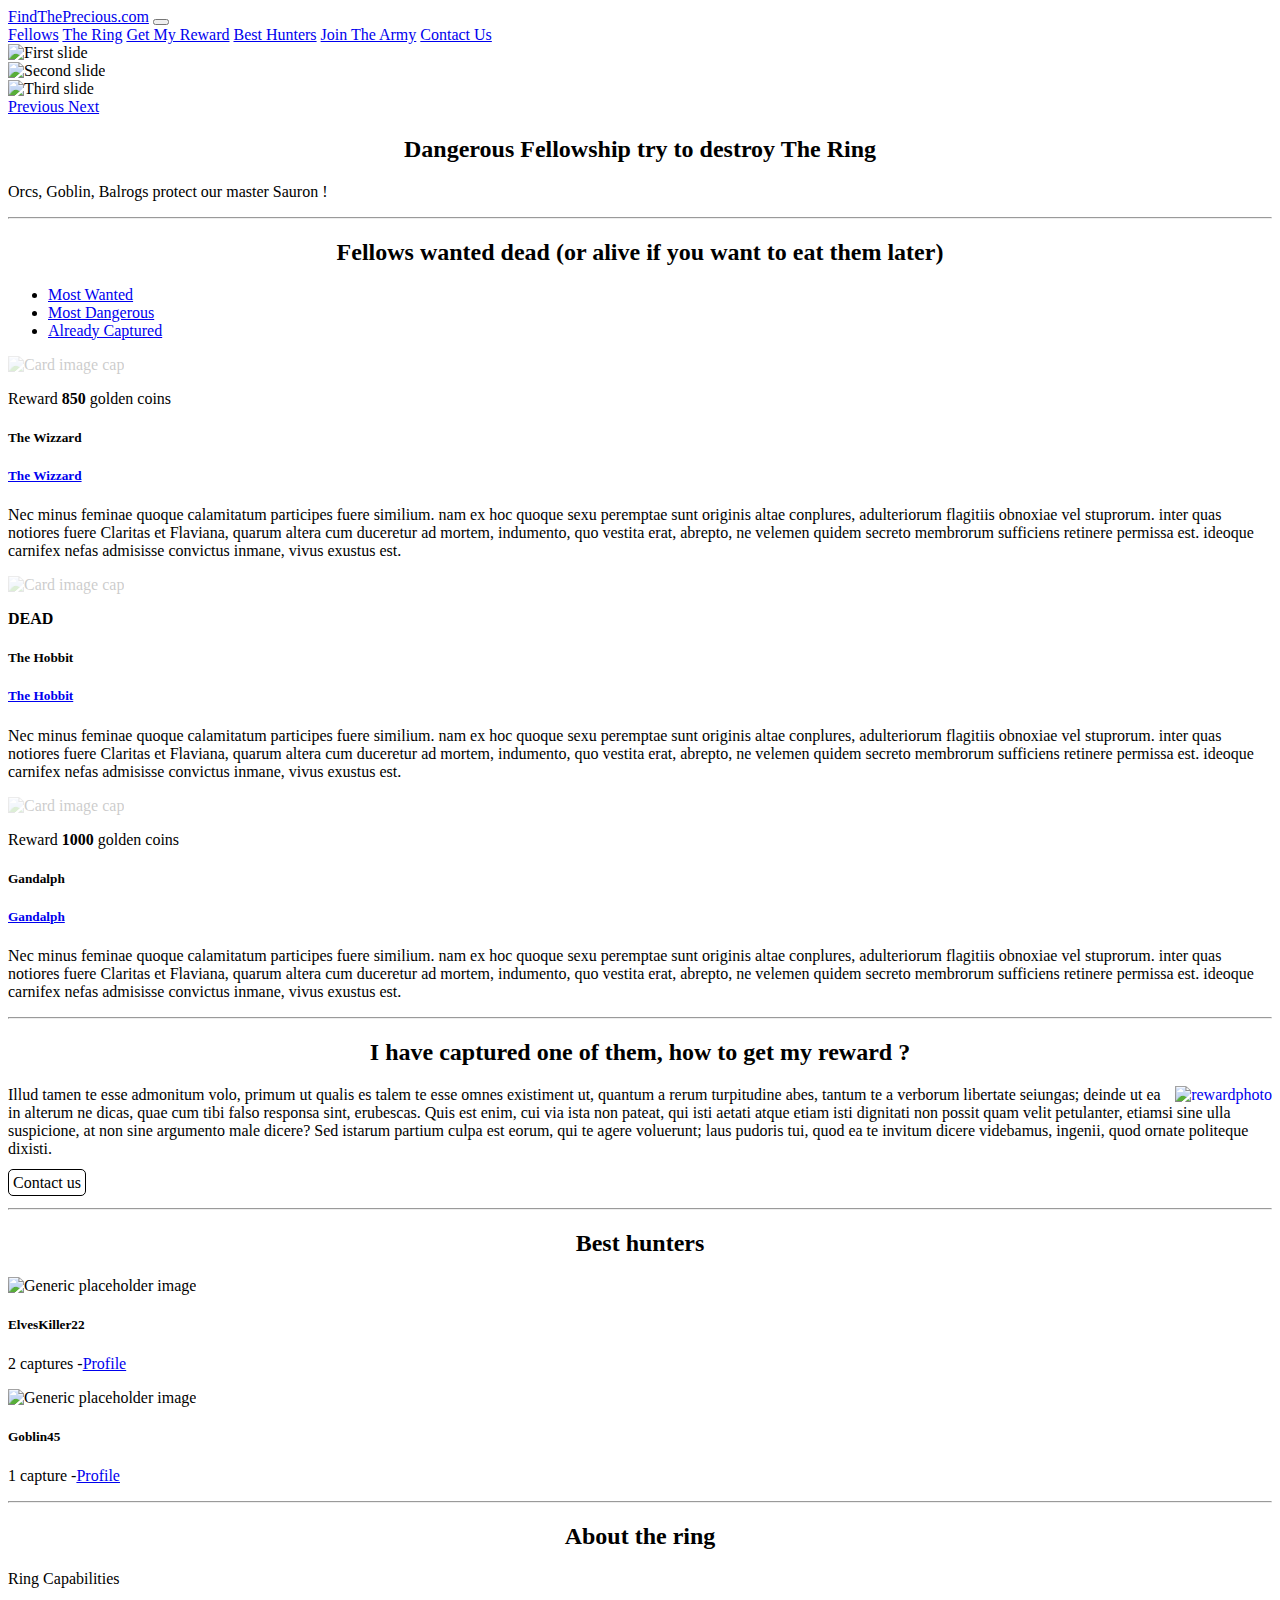
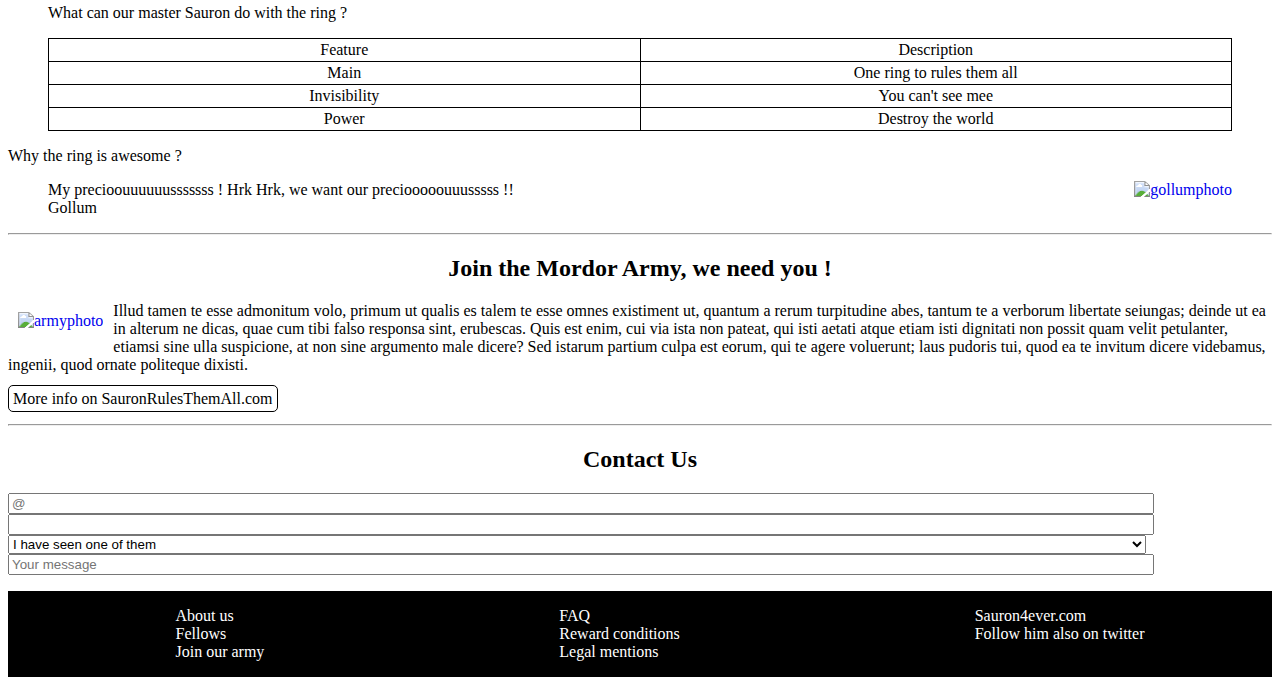
==== index.html @ b75402fd "Rename findtheprecious2.html to index.html" ====
<!DOCTYPE html>
<html>
<head>
    <meta charset="utf-8" />
    <meta http-equiv="X-UA-Compatible" content="IE=edge">
    <title>Findtheprecious2</title>
    <meta name="viewport" content="width=device-width, initial-scale=1">
    <link rel="stylesheet" href="https://stackpath.bootstrapcdn.com/bootstrap/4.1.3/css/bootstrap.min.css" integrity="sha384-MCw98/SFnGE8fJT3GXwEOngsV7Zt27NXFoaoApmYm81iuXoPkFOJwJ8ERdknLPMO" crossorigin="anonymous">
    <link rel="stylesheet" type="text/css" media="screen" href="findtheprecious2.css" />
    <script src="main.js"></script>
</head>
<body>
    <!--NAV BAR-->
    <header>
    <div class="container">
    <div class="col-12">
        <nav class="navbar navbar-expand-lg navbar-light bg-light">
                <a class="navbar-brand" href="#">FindThePrecious.com</a>
                <button class="navbar-toggler" type="button" data-toggle="collapse" data-target="#navbarNavAltMarkup" aria-controls="navbarNavAltMarkup" aria-expanded="false" aria-label="Toggle navigation">
                  <span class="navbar-toggler-icon"></span>
                </button>
                <div class="collapse navbar-collapse" id="navbarNavAltMarkup">
                  <div class="navbar-nav">
                    <a class="nav-item nav-link" href="#fellows">Fellows</a>
                    <a class="nav-item nav-link" href="#thering">The Ring</a>
                    <a class="nav-item nav-link" href="#reward">Get My Reward</a>
                    <a class="nav-item nav-link" href="#hunters">Best Hunters</a>
                    <a class="nav-item nav-link" href="#joinourarmy">Join The Army</a>
                    <a class="nav-item nav-link" href="#contact">Contact Us</a>
                  </div>
                </div>
              </nav>
    </div>
    </div>
    </header>
    <!--FIN NAV BAR-->
    <!--CARROUSSEL-->
    <section>
    <div class="container">
    <div class="col-12">
        <div class="card bg-dark text-white">           
           <div id="carouselExampleControls" class="carousel slide" data-ride="carousel">
                    <div class="carousel-inner">
                      <div class="carousel-item active">
                        <img class="d-block w-100" src="http://image.noelshack.com/fichiers/2018/37/4/1536850720-untitled-design-7.jpg" alt="First slide">
                      </div>
                      <div class="carousel-item">
                        <img class="d-block w-100" src="http://image.noelshack.com/fichiers/2018/37/4/1536850728-untitled-design-13.jpg" alt="Second slide">
                      </div>
                      <div class="carousel-item">
                        <img class="d-block w-100" src="http://image.noelshack.com/fichiers/2018/37/4/1536852540-images11.jpeg" alt="Third slide">
                      </div>
                    </div>
                    <a class="carousel-control-prev" href="#carouselExampleControls" role="button" data-slide="prev">
                      <span class="carousel-control-prev-icon" aria-hidden="true"></span>
                      <span class="sr-only">Previous</span>
                    </a>
                    <a class="carousel-control-next" href="#carouselExampleControls" role="button" data-slide="next">
                      <span class="carousel-control-next-icon" aria-hidden="true"></span>
                      <span class="sr-only">Next</span>
                    </a>
                  </div>
            <div class="card-img-overlay" id="intro">
              <h2 class="card-title">Dangerous Fellowship try to destroy The Ring</h2>
                <p class="card-text">Orcs, Goblin, Balrogs protect our master Sauron !</p>
            </div>
        </div>          
    </div>
    </div>
    </section>
    <!--FIN DU CARROUSSEL-->
    <hr>
    <section>
        <div class="container">
        <div class="justify-content-md-center">
        <h2 id="fellows">Fellows wanted dead (or alive if you want to eat them later)</h2>
        </div>
        </div>
    <!--PILLS-->
    <div class="container">
    <div class="col-12" id="navpills">
    <ul class="nav nav-pills justify-content-md-center">
            <li class="nav-item">
              <a class="nav-link active" href="#">Most Wanted</a>
            </li>
            <li class="nav-item">
              <a class="nav-link" href="#">Most Dangerous</a>
            </li>
            <li class="nav-item">
              <a class="nav-link" href="#">Already Captured</a>
            </li>
          </ul>
    </div>
    </div>
    </section>
    <!--FIN PILLS-->
    <!--CARDS-->
  <section>
    <div class="container">
    <div class="card-group">
    <!--WIZZARD-->
            <div class="col-md-4 col-xs-12">
              <div class="card">
                  <div class="card bg-dark text-white imageflex">
                    <img class="card-img" src="http://image.noelshack.com/fichiers/2018/37/5/1536909780-banksy-400x200.jpg" alt="Card image cap">
                    <div class="card-img-overlay">
                        <p class="card-text">Reward <strong>850</strong> golden coins</p>
                        <div class="nametag">
                            <h5>The Wizzard</h5>
                        </div>
                    </div>
                  </div>
                
                  <div class="card-body">
                    <h5 class="card-title"><a href="wizzard.html" target="_blank">The Wizzard</a></h5>
                    <p class="card-text">Nec minus feminae quoque calamitatum participes fuere similium. nam ex hoc quoque sexu peremptae sunt originis altae conplures, adulteriorum flagitiis obnoxiae vel stuprorum. inter quas notiores fuere Claritas et Flaviana, quarum altera cum duceretur ad mortem, indumento, quo vestita erat, abrepto, ne velemen quidem secreto membrorum sufficiens retinere permissa est. ideoque carnifex nefas admisisse convictus inmane, vivus exustus est.</p>
                  </div>
              </div>
            </div>
    <!--HOBBIT-->
            <div class="col-md-4 col-xs-12">
            <div class="card">
              <div class="card bg-dark text-white imageflex">
              <img class="card-img-top" src="http://image.noelshack.com/fichiers/2018/37/5/1536909198-10421113-10154714900929278-4772795456048454227-n-400x200.jpg" alt="Card image cap">
              <div class="card-img-overlay">
                  <p class="card-text"><strong>DEAD</strong></p>
                  <div class="nametag">
                      <h5>The Hobbit</h5>
                  </div>
                </div>
              </div>
              <div class="card-body">
                <h5 class="card-title"><a href="hobbit.html" target="_blank">The Hobbit</a></h5>
                <p class="card-text">Nec minus feminae quoque calamitatum participes fuere similium. nam ex hoc quoque sexu peremptae sunt originis altae conplures, adulteriorum flagitiis obnoxiae vel stuprorum. inter quas notiores fuere Claritas et Flaviana, quarum altera cum duceretur ad mortem, indumento, quo vestita erat, abrepto, ne velemen quidem secreto membrorum sufficiens retinere permissa est. ideoque carnifex nefas admisisse convictus inmane, vivus exustus est.</p>
              </div>
            </div>            
            </div>        
    <!--GANDALPH-->
            <div class="col-md-4 col-xs-12">
            <div class="card">
              <div class="card bg-dark text-white imageflex">
              <img class="card-img-top" src="http://image.noelshack.com/fichiers/2018/37/5/1536909221-imagesgraf.jpeg" alt="Card image cap">
              <div class="card-img-overlay">
                  <p class="card-text">Reward <strong>1000</strong> golden coins</p>
                  <div class="nametag">
                      <h5>Gandalph</h5>
                  </div>
                </div>
              </div>
              <div class="card-body">
                <h5 class="card-title"><a href="gandalph.html" target="_blank">Gandalph</a></h5>
                <p class="card-text">Nec minus feminae quoque calamitatum participes fuere similium. nam ex hoc quoque sexu peremptae sunt originis altae conplures, adulteriorum flagitiis obnoxiae vel stuprorum. inter quas notiores fuere Claritas et Flaviana, quarum altera cum duceretur ad mortem, indumento, quo vestita erat, abrepto, ne velemen quidem secreto membrorum sufficiens retinere permissa est. ideoque carnifex nefas admisisse convictus inmane, vivus exustus est.</p>
              </div>
            </div>
            </div>
        </div>
    </div>
    <!--FIN CARDS-->
  </section>
    <hr>
    <!--REWARD-->
    <section>
      <div class="container">
      <div class="row">
        <div class="offset-1 col-10">
        <h2 id="reward">I have captured one of them, how to get my reward ?</h2>
        </div>
        <div class="col-12">
        <a href="https://placeholer.com"><img src="http://via.placeholder.com/140x140" alt="rewardphoto" class="rewardphoto"></a>
        <p>Illud tamen te esse admonitum volo, primum ut qualis es talem te esse omnes existiment ut, quantum a rerum turpitudine abes, tantum te a verborum libertate seiungas; deinde ut ea in alterum ne dicas, quae cum tibi falso responsa sint, erubescas. Quis est enim, cui via ista non pateat, qui isti aetati atque etiam isti dignitati non possit quam velit petulanter, etiamsi sine ulla suspicione, at non sine argumento male dicere? Sed istarum partium culpa est eorum, qui te agere voluerunt; laus pudoris tui, quod ea te invitum dicere videbamus, ingenii, quod ornate politeque dixisti.</p>
        <p><a href="#contact" id="write">Contact us</a></p>
        </div>
      </div>
      </div>  
      </section>
    <!--FIN REWARD-->
      <hr>
    <!--BEST HUNTERS-->
    <section>
      <div class="container">
        <div class="row">
          <div class="offset-2 col-8">
          <h2 id="hunters">Best hunters</h2>
          </div>
          </div>
          <div class="row">
          
            <div class="col-6">
              <div class="media">
                  <img class="align-self-center mr-3" src="http://via.placeholder.com/70x70" alt="Generic placeholder image">
                  <div class="media-body">
                    <h5 class="mt-0">ElvesKiller22</h5>
                    <p>2 captures -<a href="profileeleveskiller22.html" target="_blank">Profile</a></p>
                  </div>
                </div>
            </div> 
            <div class="col-6">   
                    <div class="media">
                        <img class="align-self-center mr-3" src="http://via.placeholder.com/70x70" alt="Generic placeholder image">
                        <div class="media-body">
                          <h5 class="mt-0">Goblin45</h5>
                          <p>1 capture -<a href="profilegoblin45.html" target="_blank">Profile</a></p>
                        </div>
                      </div>
              </div>
                        
        </div>              
        </div> 
      </div>                 
      </section>              
    <!--FIN BEST HUNTERS-->
    <hr>
    <!--ABOUT THE RING-->
    <section>
      <div class="container">
        <h2>About the ring</h2>
            <div class="card">
              <div class="col-12">
                <div class="card-header">
                    Ring Capabilities
                </div>
                <div class="card-body">
                  <blockquote class="blockquote mb-0">
                    <p>What can our master Sauron do with the ring ?</p>
                    <table>
                        <tr>
                          <td>Feature</td>
                          <td>Description</td>
                        </tr>
                        <tr>
                          <td>Main</td>
                          <td>One ring to rules them all</td>
                        </tr>
                        <tr>
                          <td>Invisibility</td>
                          <td>You can't see mee</td>
                        </tr>
                        <tr>
                          <td>Power</td>
                          <td>Destroy the world</td>
                        </tr>
                      </table>
                  </blockquote>
                </div>
              </div>
              </div>
              <div class="card">
                  <div class="card-header">
                      Why the ring is awesome ?
                  </div>
                  <div class="card-body">
                    <blockquote class="blockquote mb-0">
                      <a href="https://placeholder.com"><img src="http://via.placeholder.com/60x60" alt="gollumphoto" class="gollumphoto"></a>
                        <p> My precioouuuuuusssssss ! Hrk Hrk, we want our preciooooouuusssss !! <br />
                        Gollum</p>
                    </blockquote>
                  </div>
                </div>   
      </div>          
      </section>
    <!--FIN ABOUT THE RING-->
    <hr>
    <!--JOIN MORDOR ARMY-->
    <section id="joinmordorarmy">
      <div class="container">
        <h2>Join the Mordor Army, we need you !</h2>
        <div class="col-12">
        <a href="https://placeholder.com"><img src="http://via.placeholder.com/140x140" alt="armyphoto" class="armyphoto"></a>
        <p>Illud tamen te esse admonitum volo, primum ut qualis es talem te esse omnes existiment ut, quantum a rerum turpitudine abes, tantum te a verborum libertate seiungas; deinde ut ea in alterum ne dicas, quae cum tibi falso responsa sint, erubescas. Quis est enim, cui via ista non pateat, qui isti aetati atque etiam isti dignitati non possit quam velit petulanter, etiamsi sine ulla suspicione, at non sine argumento male dicere? Sed istarum partium culpa est eorum, qui te agere voluerunt; laus pudoris tui, quod ea te invitum dicere videbamus, ingenii, quod ornate politeque dixisti.</p>
        <p><a href="http://sauron4ever.com" id="site">More info on SauronRulesThemAll.com</a></p>
      </div>  
      </div>
      </section>
    <!--FIN JOIN THE MORDOR ARMY-->
    <hr>
    <!--DEBUT FORMULAIRE-->
      <section>
        <div class="container">
        <h2 id="contact">Contact Us</h2>
        <div class="col-12">
        <form method="post" action="formprocessing.php">
          <p>
            <input type="email" name="email" placeholder="@"/><br />
            <input type="text" name="text" /><br />
              <select name="whycontact" id="why">
                <option value="seethem">I have seen one of them</option>
                <option value="eatthem">I have eat one of them</option>
                <option value="afraid">I'm afraid by the fellows</option>
              </select><br />
            <input type="text" name="text2" placeholder="Your message" />
          </p>
        </form>
      </div>  
      </div>  
      </section>
      <!--FIN FORMULAIRE-->
      <!--FOOTER-->
      <footer>
        <div id="navfooter">
          <ul>
          <li><a href="#aboutus">About us</a></li>
          <li><a href="#fellows">Fellows</a></li>
          <li><a href="#joinourarmy">Join our army</a></li>
        </ul>
        <ul>
          <li><a href="#faq">FAQ</a></li>
          <li><a href="#reward">Reward conditions</a></li>
          <li><a href="#legalmentions">Legal mentions</a></li>
        </ul>
        <ul>
          <li><a href="http://sauron4ever.com">Sauron4ever.com</a></li>
          <li><a href="https://twitter.com/?lang=fr" target="_blank">Follow him also on twitter</a></li>
        </ul>
        </div>
      </footer>
      <!--FIN FOOTER-->







</div>
    <script src="https://code.jquery.com/jquery-3.3.1.slim.min.js" integrity="sha384-q8i/X+965DzO0rT7abK41JStQIAqVgRVzpbzo5smXKp4YfRvH+8abtTE1Pi6jizo" crossorigin="anonymous"></script>
    <script src="https://cdnjs.cloudflare.com/ajax/libs/popper.js/1.14.3/umd/popper.min.js" integrity="sha384-ZMP7rVo3mIykV+2+9J3UJ46jBk0WLaUAdn689aCwoqbBJiSnjAK/l8WvCWPIPm49" crossorigin="anonymous"></script>
    <script src="https://stackpath.bootstrapcdn.com/bootstrap/4.1.3/js/bootstrap.min.js" integrity="sha384-ChfqqxuZUCnJSK3+MXmPNIyE6ZbWh2IMqE241rYiqJxyMiZ6OW/JmZQ5stwEULTy" crossorigin="anonymous"></script>   
</body>
</html>
---- findtheprecious2.css ----
h2
{
    text-align: center;
}
/*CAROUSSEL*/

.intro p
{
    text-align: center;
    font-size: 5em ;
}

/*CARDS*/

.imageflex img
{
	opacity: 0.2;
}

.imageflex:hover img
{
	opacity: 1;
}

.card-img-overlay:hover p
{
	visibility: hidden;
}

.card-img-overlay:hover .nametag
{
	position: absolute;
	bottom:5px;
}

#card-img-top
{
	opacity: 0.2;
}

/*PILLS*/
#card-img-overlay p
{
    color : white;
    text-align: center;
}

/*reward*/
.rewardphoto
{
	float: right;
}

#write
{
	border: 1px black solid;
	border-radius: 5px;
	padding: 4px;
	text-decoration: none;
	color: black;
}

/*ABOUT THE RING*/
#card
{
	margin: 5px;
	padding: 5px;
}

table
{
	border-collapse: collapse;
	width: 100%;
}

td
{
	border: 1px black solid;
	width: 50%;
	text-align: center;
	padding: 2px; 
}


.gollumphoto
{
	float: right;
}



/*join the army*/
.armyphoto
{
	float: left;
	margin: 10px;
}

#site
{
	border: 1px black solid;
	border-radius: 5px;
	padding: 4px;
	text-decoration: none;
	color: black;
	justify-content: center;
}



/*formulaire*/

input[type=text], input[type=email], select
{
	width: 90%;
}


/*footer*/
#navfooter
{
	background-color: black;
	display: flex;
	flex-direction: row;
	justify-content: space-around;

}

#navfooter ul li a
{
	color: white;
	text-decoration: none;
	display: flex;
	flex-direction: column;
}
	
#navfooter ul li a:hover
{
	border: 1px black solid;
	width: 90%;
	padding: 2px;
	background-color: white;
	color: black;
}
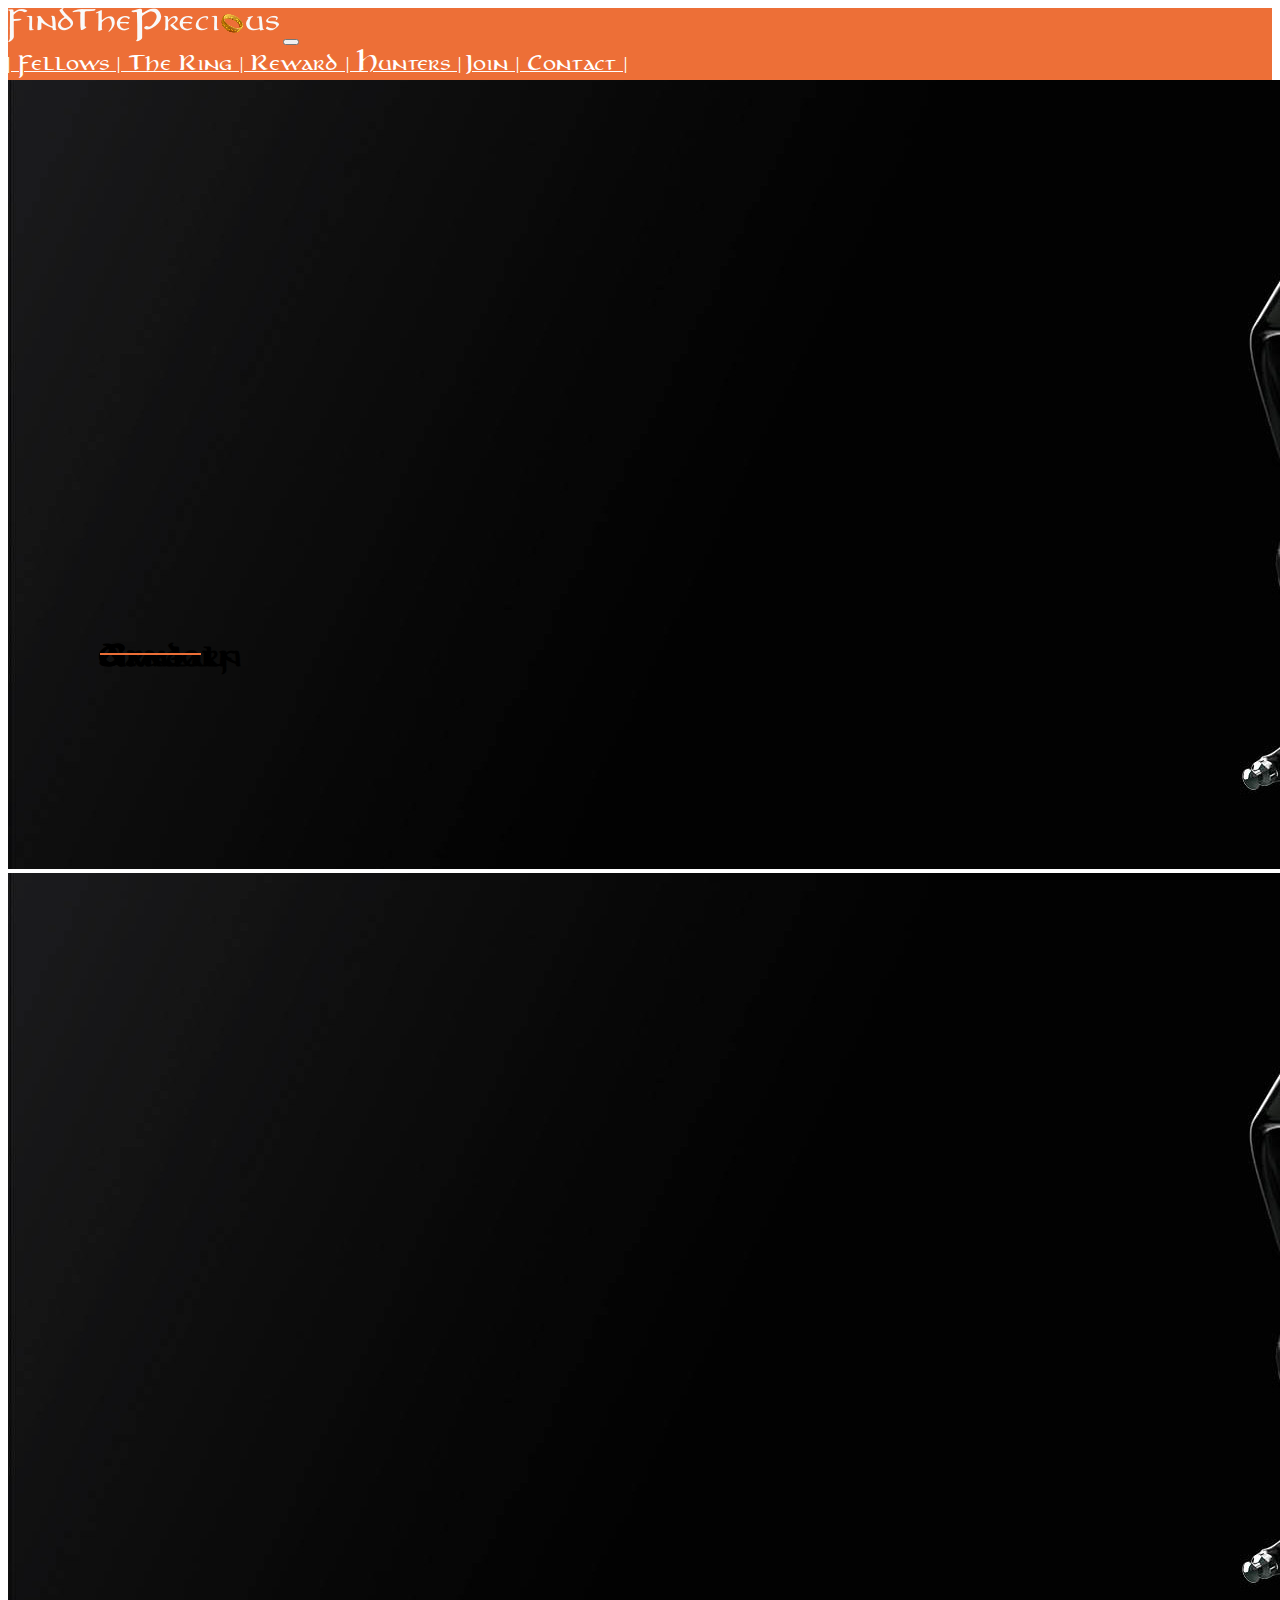
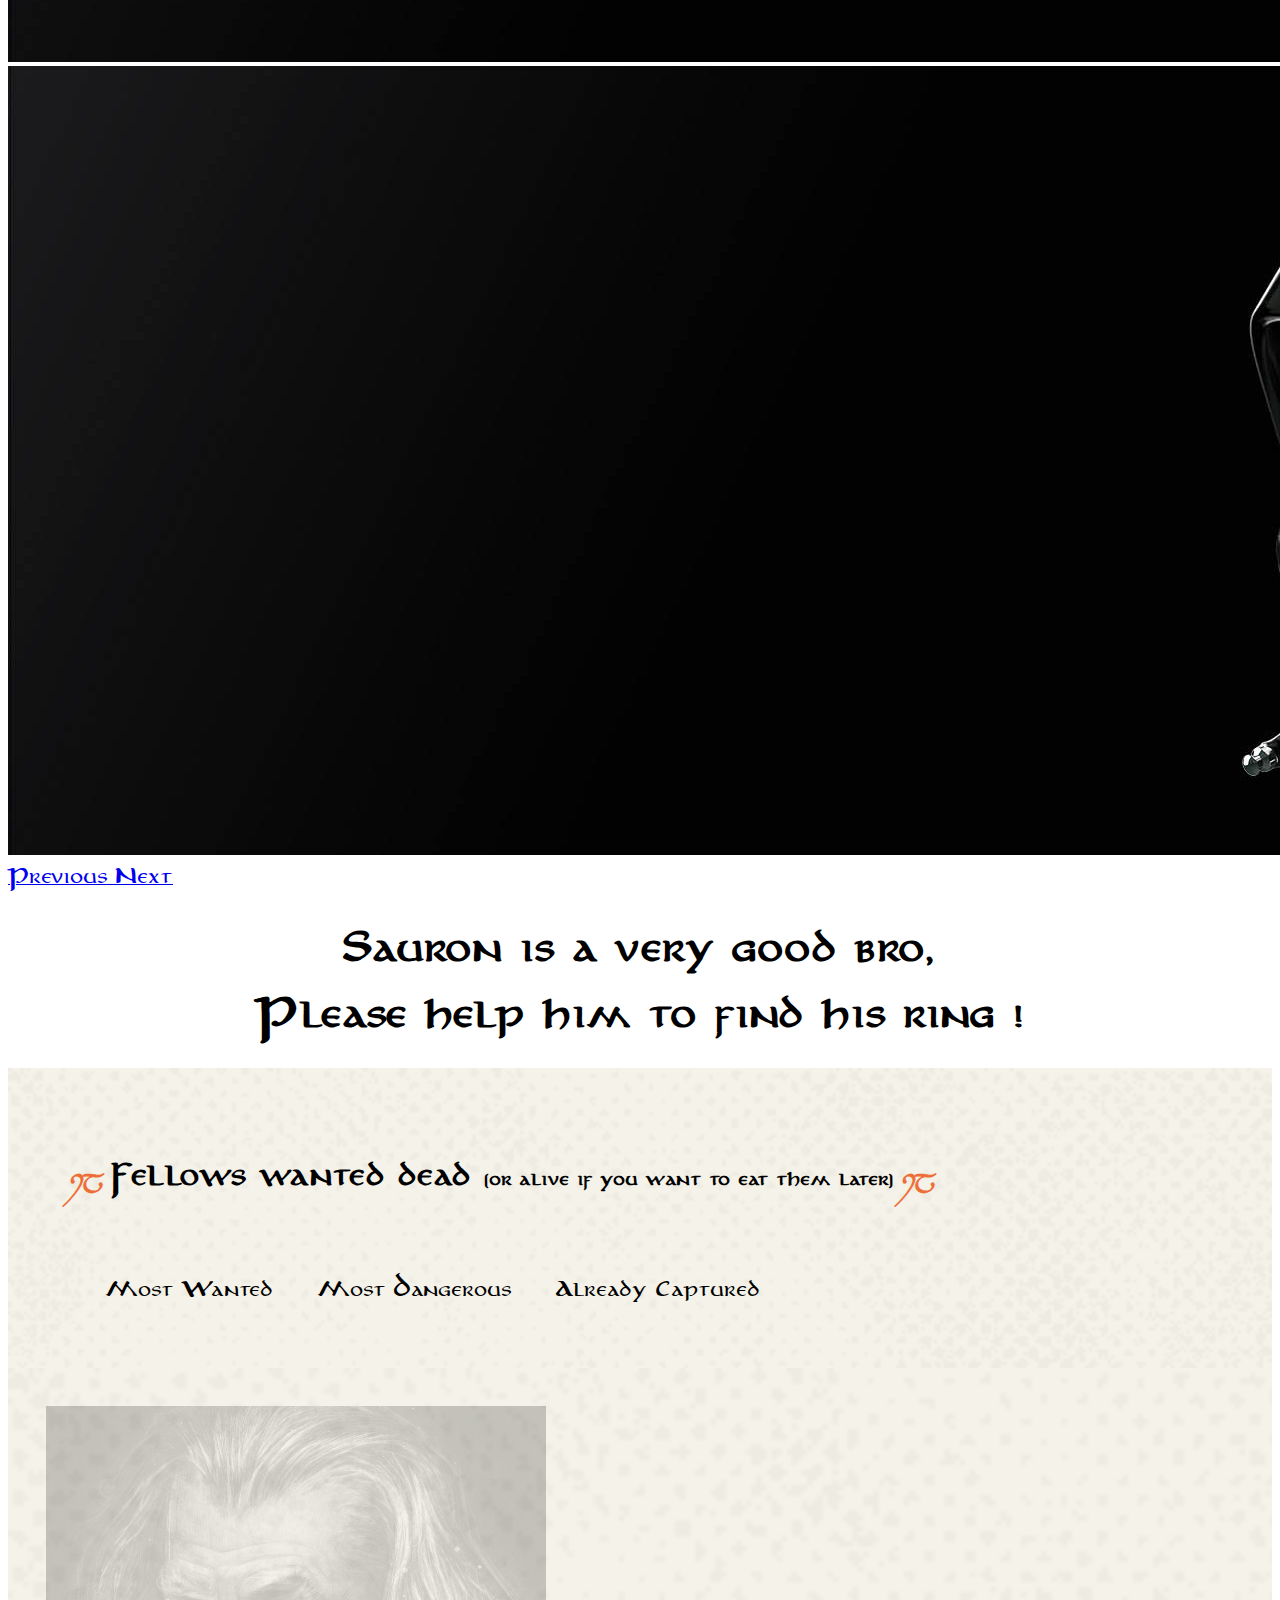
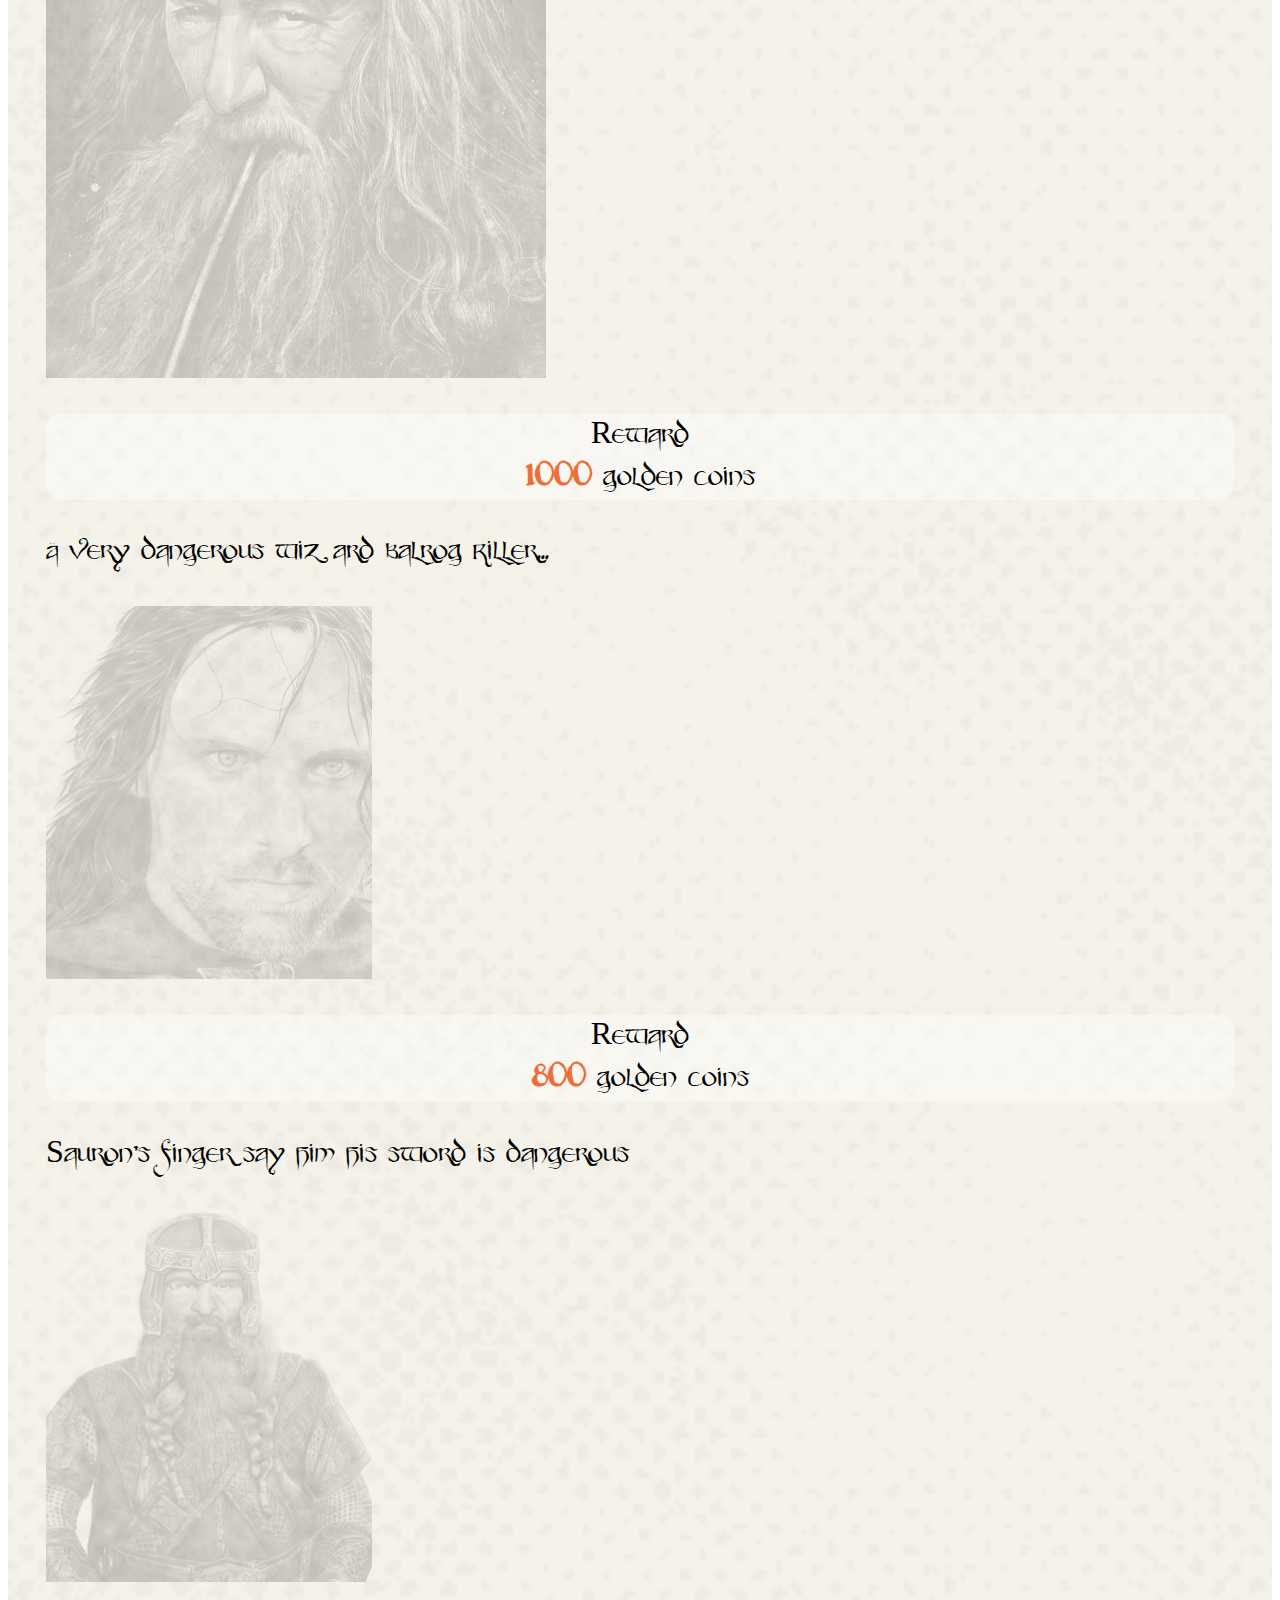
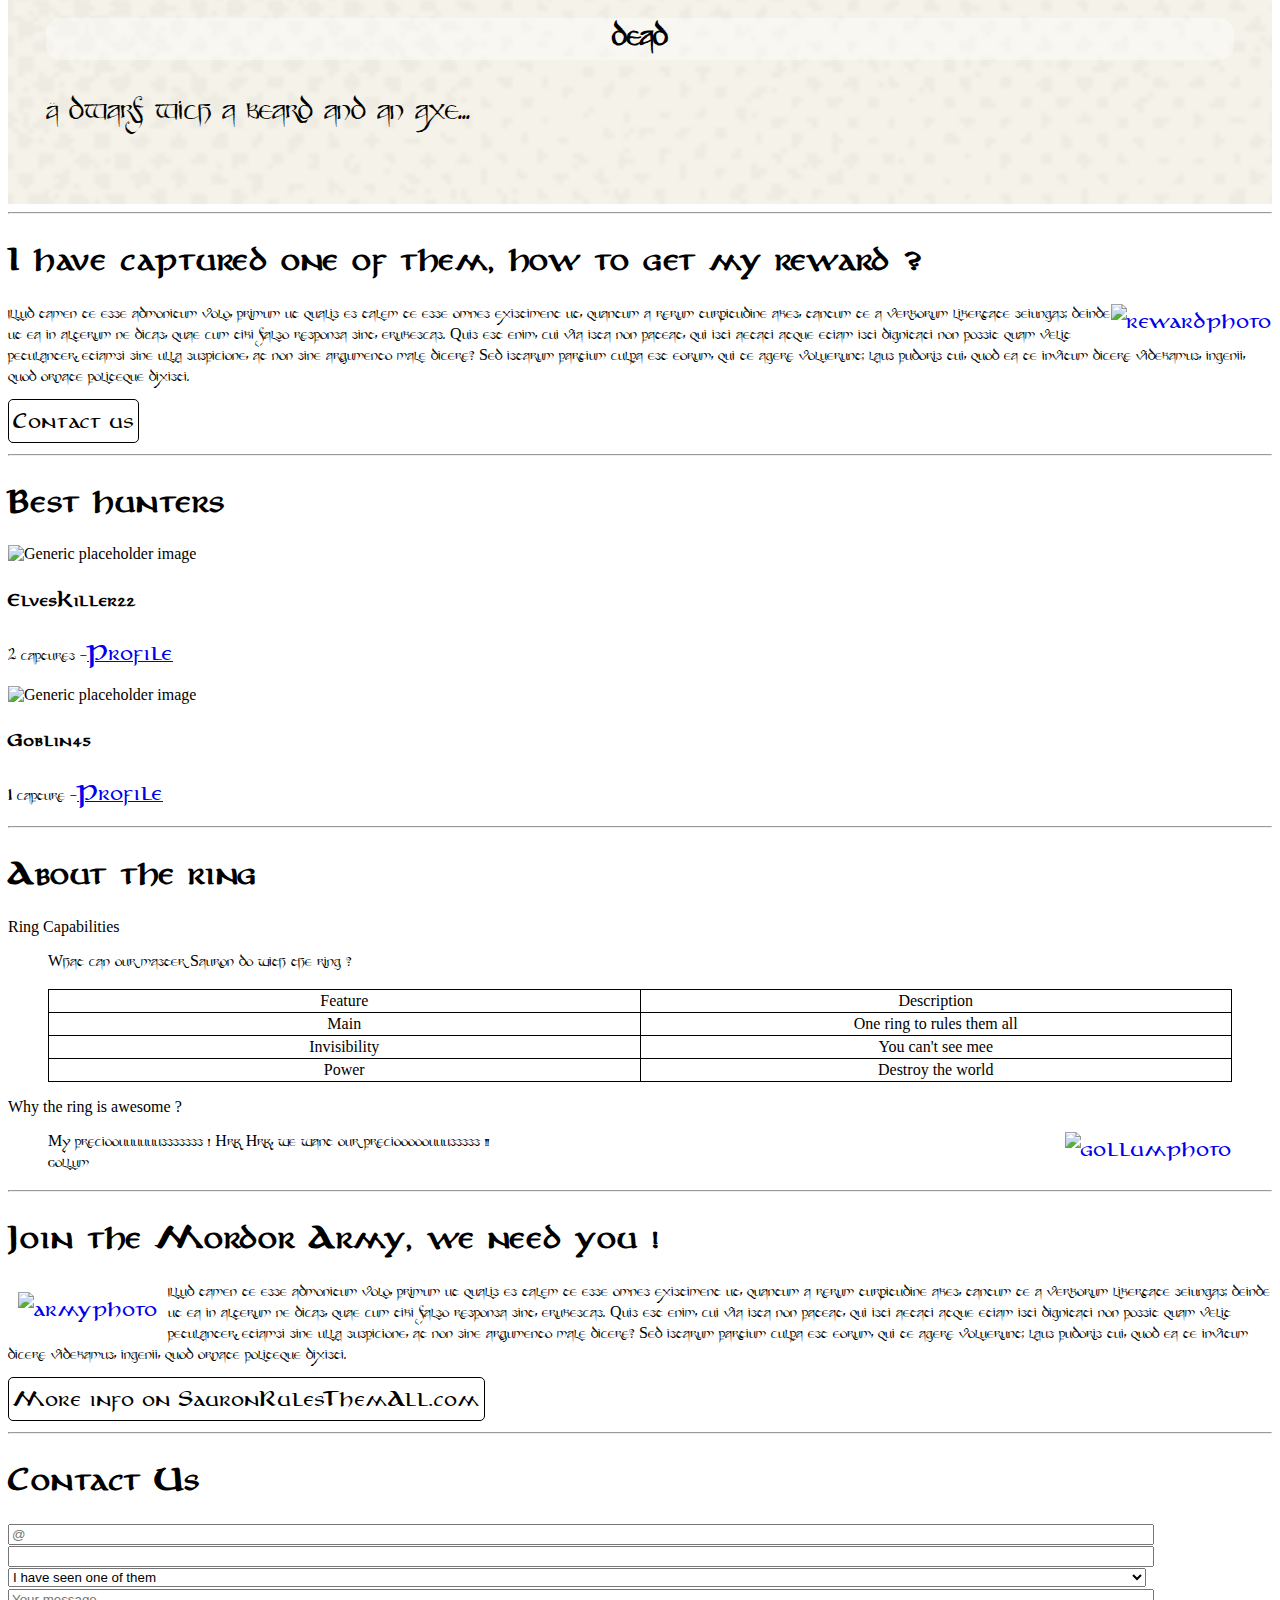
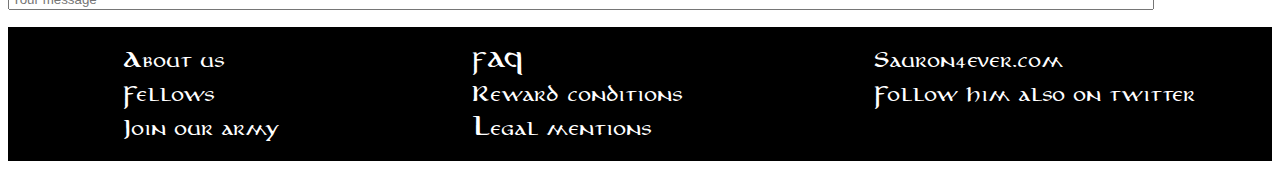
==== commit afb305a9: "first commit" ====
--- a/index.html
+++ b/index.html
@@ -1,329 +1,349 @@
 <!DOCTYPE html>
 <html>
+
 <head>
-    <meta charset="utf-8" />
-    <meta http-equiv="X-UA-Compatible" content="IE=edge">
-    <title>Findtheprecious2</title>
-    <meta name="viewport" content="width=device-width, initial-scale=1">
-    <link rel="stylesheet" href="https://stackpath.bootstrapcdn.com/bootstrap/4.1.3/css/bootstrap.min.css" integrity="sha384-MCw98/SFnGE8fJT3GXwEOngsV7Zt27NXFoaoApmYm81iuXoPkFOJwJ8ERdknLPMO" crossorigin="anonymous">
-    <link rel="stylesheet" type="text/css" media="screen" href="findtheprecious2.css" />
-    <script src="main.js"></script>
+  <meta charset="utf-8" />
+  <meta http-equiv="X-UA-Compatible" content="IE=edge">
+  <title>Findtheprecious2</title>
+  <meta name="viewport" content="width=device-width, initial-scale=1">
+  <link rel="stylesheet" href="https://stackpath.bootstrapcdn.com/bootstrap/4.1.3/css/bootstrap.min.css" integrity="sha384-MCw98/SFnGE8fJT3GXwEOngsV7Zt27NXFoaoApmYm81iuXoPkFOJwJ8ERdknLPMO"
+    crossorigin="anonymous">
+  <link rel="stylesheet" type="text/css" media="screen" href="findtheprecious2.css" />
+  <script src="main.js"></script>
 </head>
+
 <body>
-    <!--NAV BAR-->
-    <header>
-    <div class="container">
-    <div class="col-12">
-        <nav class="navbar navbar-expand-lg navbar-light bg-light">
-                <a class="navbar-brand" href="#">FindThePrecious.com</a>
-                <button class="navbar-toggler" type="button" data-toggle="collapse" data-target="#navbarNavAltMarkup" aria-controls="navbarNavAltMarkup" aria-expanded="false" aria-label="Toggle navigation">
-                  <span class="navbar-toggler-icon"></span>
-                </button>
-                <div class="collapse navbar-collapse" id="navbarNavAltMarkup">
-                  <div class="navbar-nav">
-                    <a class="nav-item nav-link" href="#fellows">Fellows</a>
-                    <a class="nav-item nav-link" href="#thering">The Ring</a>
-                    <a class="nav-item nav-link" href="#reward">Get My Reward</a>
-                    <a class="nav-item nav-link" href="#hunters">Best Hunters</a>
-                    <a class="nav-item nav-link" href="#joinourarmy">Join The Army</a>
-                    <a class="nav-item nav-link" href="#contact">Contact Us</a>
+  <!--NAV BAR-->
+  <header>
+    <div class="container-fluid" id="orange">
+      <div class="row">
+
+      <nav class="navbar navbar-expand-lg navbar-light">
+        <img src="logo.png" alt="logo" />
+        <button class="navbar-toggler" type="button" data-toggle="collapse" data-target="#navbarNavAltMarkup"
+          aria-controls="navbarNavAltMarkup" aria-expanded="false" aria-label="Toggle navigation">
+          <span class="navbar-toggler-icon"></span>
+        </button>
+        <div class="collapse navbar-collapse d-flex justify-content-md-end" id="navbarNavAltMarkup">
+          <div class="navbar-nav" id="liensmenu">
+            <a class="nav-item nav-link" href="#fellows">| Fellows | </a>
+            <a class="nav-item nav-link" href="#thering"> The Ring | </a>
+            <a class="nav-item nav-link" href="#reward"> Reward | </a>
+            <a class="nav-item nav-link" href="#hunters"> Hunters |</a>
+            <a class="nav-item nav-link" href="#joinourarmy"> Join | </a>
+            <a class="nav-item nav-link" href="#contact"> Contact |</a>
+          </div>
+        </div>
+      </nav>
+
+    </div>
+  </div>
+  </header>
+  <!--FIN NAV BAR-->
+  <!--CARROUSSEL-->
+  <section>
+    <div class="container-fluid car">
+      <div class="row">
+      <div class="col-12">
+        <div class="card bg-dark text-white">
+          <div id="carouselExampleControls" class="carousel slide" data-ride="carousel">
+            <div class="carousel-inner">
+              <div class="carousel-item active">
+                <img class="d-block w-100" src="dark_vador_redim.png" alt="First slide">
+              </div>
+              <div class="carousel-item">
+                <img class="d-block w-100" src="dark_vador_redim.png" alt="Second slide">
+              </div>
+              <div class="carousel-item">
+                <img class="d-block w-100" src="dark_vador_redim.png" alt="Third slide">
+              </div>
+            </div>
+            <a class="carousel-control-prev" href="#carouselExampleControls" role="button" data-slide="prev">
+              <span class="carousel-control-prev-icon" aria-hidden="true"></span>
+              <span class="sr-only">Previous</span>
+            </a>
+            <a class="carousel-control-next" href="#carouselExampleControls" role="button" data-slide="next">
+              <span class="carousel-control-next-icon" aria-hidden="true"></span>
+              <span class="sr-only">Next</span>
+            </a>
+          </div>
+          <div class="card-img-overlay" id="intro">
+            <h1 class="card-title">Sauron is a very good bro,<br />Please help him to find his ring !</h1>
+            
+          </div>
+        </div>
+      </div>
+    </div>
+  </div>
+  </section>
+  <!--FIN DU CARROUSSEL-->
+
+  <section class="badguys">
+    <div class="container-fluid">
+      <div class="row pillstitle">
+        <div class="justify-content-md-center">
+          <h2 id="fellows"><span class="symbole">ij </span>Fellows wanted dead <span class="petittexte">(or alive if you want to eat them later)</span><span class="symbole"> ij</span></h2>
+        </div>
+      </div>
+    </div>
+    <!--PILLS-->
+    <div class="container pills2">
+      <div class="row justify-content-md-center">
+      <ul>
+        <li><a href="mostdangerous"><span class="symbole2">b </span>Most Wanted<span class="symbole2"> b</span></a></li>
+        <li><a href="mostdangerous"><span class="symbole2">b </span>Most Dangerous<span class="symbole2"> b</span></a></li>
+        <li><a href="mostdangerous"><span class="symbole2">b </span>Already Captured<span class="symbole2"> b</span></a></li>
+      </ul>
+      </div>
+      </div>
+    </div>
+  </section>
+  <!--FIN PILLS-->
+  <!--CARDS-->
+  <section class="badguys">
+    <div class="container">
+      <div class="row">
+        <div class="card-group">
+          <!--GANDALPH-->
+          <div class="col-md-4 col-xs-12">
+            <div class="card bg-dark text-white">
+              <div class="card bg-dark text-white imageflex">
+                <img class="card-img-top" src="gandalf.png" alt="Card image cap">
+                <div class="card-img-overlay">
+                  <p class="card-text howreward">Reward<br /><strong class="coins">1000</strong> golden coins</p>
+                  <div class="nametag">
+                    <h2>Gandalf</h2>
                   </div>
                 </div>
-              </nav>
-    </div>
-    </div>
-    </header>
-    <!--FIN NAV BAR-->
-    <!--CARROUSSEL-->
-    <section>
-    <div class="container">
-    <div class="col-12">
-        <div class="card bg-dark text-white">           
-           <div id="carouselExampleControls" class="carousel slide" data-ride="carousel">
-                    <div class="carousel-inner">
-                      <div class="carousel-item active">
-                        <img class="d-block w-100" src="http://image.noelshack.com/fichiers/2018/37/4/1536850720-untitled-design-7.jpg" alt="First slide">
-                      </div>
-                      <div class="carousel-item">
-                        <img class="d-block w-100" src="http://image.noelshack.com/fichiers/2018/37/4/1536850728-untitled-design-13.jpg" alt="Second slide">
-                      </div>
-                      <div class="carousel-item">
-                        <img class="d-block w-100" src="http://image.noelshack.com/fichiers/2018/37/4/1536852540-images11.jpeg" alt="Third slide">
-                      </div>
-                    </div>
-                    <a class="carousel-control-prev" href="#carouselExampleControls" role="button" data-slide="prev">
-                      <span class="carousel-control-prev-icon" aria-hidden="true"></span>
-                      <span class="sr-only">Previous</span>
-                    </a>
-                    <a class="carousel-control-next" href="#carouselExampleControls" role="button" data-slide="next">
-                      <span class="carousel-control-next-icon" aria-hidden="true"></span>
-                      <span class="sr-only">Next</span>
-                    </a>
-                  </div>
-            <div class="card-img-overlay" id="intro">
-              <h2 class="card-title">Dangerous Fellowship try to destroy The Ring</h2>
-                <p class="card-text">Orcs, Goblin, Balrogs protect our master Sauron !</p>
-            </div>
-        </div>          
-    </div>
-    </div>
-    </section>
-    <!--FIN DU CARROUSSEL-->
-    <hr>
-    <section>
-        <div class="container">
-        <div class="justify-content-md-center">
-        <h2 id="fellows">Fellows wanted dead (or alive if you want to eat them later)</h2>
-        </div>
-        </div>
-    <!--PILLS-->
-    <div class="container">
-    <div class="col-12" id="navpills">
-    <ul class="nav nav-pills justify-content-md-center">
-            <li class="nav-item">
-              <a class="nav-link active" href="#">Most Wanted</a>
-            </li>
-            <li class="nav-item">
-              <a class="nav-link" href="#">Most Dangerous</a>
-            </li>
-            <li class="nav-item">
-              <a class="nav-link" href="#">Already Captured</a>
-            </li>
-          </ul>
-    </div>
-    </div>
-    </section>
-    <!--FIN PILLS-->
-    <!--CARDS-->
-  <section>
-    <div class="container">
-    <div class="card-group">
-    <!--WIZZARD-->
-            <div class="col-md-4 col-xs-12">
-              <div class="card">
-                  <div class="card bg-dark text-white imageflex">
-                    <img class="card-img" src="http://image.noelshack.com/fichiers/2018/37/5/1536909780-banksy-400x200.jpg" alt="Card image cap">
-                    <div class="card-img-overlay">
-                        <p class="card-text">Reward <strong>850</strong> golden coins</p>
-                        <div class="nametag">
-                            <h5>The Wizzard</h5>
-                        </div>
-                    </div>
-                  </div>
-                
-                  <div class="card-body">
-                    <h5 class="card-title"><a href="wizzard.html" target="_blank">The Wizzard</a></h5>
-                    <p class="card-text">Nec minus feminae quoque calamitatum participes fuere similium. nam ex hoc quoque sexu peremptae sunt originis altae conplures, adulteriorum flagitiis obnoxiae vel stuprorum. inter quas notiores fuere Claritas et Flaviana, quarum altera cum duceretur ad mortem, indumento, quo vestita erat, abrepto, ne velemen quidem secreto membrorum sufficiens retinere permissa est. ideoque carnifex nefas admisisse convictus inmane, vivus exustus est.</p>
-                  </div>
-              </div>
-            </div>
-    <!--HOBBIT-->
-            <div class="col-md-4 col-xs-12">
-            <div class="card">
+              </div>
+              <div class="card-body">
+
+                <p class="card-text describ">A very dangerous wizard balrog killer...</p>
+              </div>
+            </div>
+          </div>
+          <!--WIZZARD-->
+          <div class="col-md-4 col-xs-12">
+            <div class="card bg-dark text-white">
               <div class="card bg-dark text-white imageflex">
-              <img class="card-img-top" src="http://image.noelshack.com/fichiers/2018/37/5/1536909198-10421113-10154714900929278-4772795456048454227-n-400x200.jpg" alt="Card image cap">
-              <div class="card-img-overlay">
-                  <p class="card-text"><strong>DEAD</strong></p>
+                <img class="card-img" src="aragorn.png" alt="Card image cap">
+                <div class="card-img-overlay">
+                  <p class="card-text howreward">Reward<br /><strong class="coins">800</strong> golden coins</p>
                   <div class="nametag">
-                      <h5>The Hobbit</h5>
+                    <h2>Aragorn</h2>
                   </div>
                 </div>
               </div>
+
               <div class="card-body">
-                <h5 class="card-title"><a href="hobbit.html" target="_blank">The Hobbit</a></h5>
-                <p class="card-text">Nec minus feminae quoque calamitatum participes fuere similium. nam ex hoc quoque sexu peremptae sunt originis altae conplures, adulteriorum flagitiis obnoxiae vel stuprorum. inter quas notiores fuere Claritas et Flaviana, quarum altera cum duceretur ad mortem, indumento, quo vestita erat, abrepto, ne velemen quidem secreto membrorum sufficiens retinere permissa est. ideoque carnifex nefas admisisse convictus inmane, vivus exustus est.</p>
-              </div>
-            </div>            
-            </div>        
-    <!--GANDALPH-->
-            <div class="col-md-4 col-xs-12">
-            <div class="card">
+                <p class="card-text describ">Sauron's finger say him his sword is dangerous</p>
+              </div>
+            </div>
+          </div>
+          <!--HOBBIT-->
+          <div class="col-md-4 col-xs-12">
+            <div class="card bg-dark text-white">
               <div class="card bg-dark text-white imageflex">
-              <img class="card-img-top" src="http://image.noelshack.com/fichiers/2018/37/5/1536909221-imagesgraf.jpeg" alt="Card image cap">
-              <div class="card-img-overlay">
-                  <p class="card-text">Reward <strong>1000</strong> golden coins</p>
+                <img class="card-img-top" src="gimli.png" alt="Card image cap">
+                <div class="card-img-overlay dead">
+                  <p class="card-text"><strong >dead</strong></p>
                   <div class="nametag">
-                      <h5>Gandalph</h5>
+                    <h2><span class="gimli">Gimli</span></h2>
                   </div>
                 </div>
               </div>
               <div class="card-body">
-                <h5 class="card-title"><a href="gandalph.html" target="_blank">Gandalph</a></h5>
-                <p class="card-text">Nec minus feminae quoque calamitatum participes fuere similium. nam ex hoc quoque sexu peremptae sunt originis altae conplures, adulteriorum flagitiis obnoxiae vel stuprorum. inter quas notiores fuere Claritas et Flaviana, quarum altera cum duceretur ad mortem, indumento, quo vestita erat, abrepto, ne velemen quidem secreto membrorum sufficiens retinere permissa est. ideoque carnifex nefas admisisse convictus inmane, vivus exustus est.</p>
-              </div>
-            </div>
-            </div>
-        </div>
+                <p class="card-text describ">A dwarf wich a beard and an axe...</p>
+              </div>
+            </div>
+          </div>
+
+        </div>
+      </div>
     </div>
     <!--FIN CARDS-->
   </section>
-    <hr>
-    <!--REWARD-->
-    <section>
-      <div class="container">
+  <hr>
+  <!--REWARD-->
+  <section>
+    <div class="container">
       <div class="row">
         <div class="offset-1 col-10">
-        <h2 id="reward">I have captured one of them, how to get my reward ?</h2>
+          <h2 id="reward">I have captured one of them, how to get my reward ?</h2>
         </div>
         <div class="col-12">
-        <a href="https://placeholer.com"><img src="http://via.placeholder.com/140x140" alt="rewardphoto" class="rewardphoto"></a>
-        <p>Illud tamen te esse admonitum volo, primum ut qualis es talem te esse omnes existiment ut, quantum a rerum turpitudine abes, tantum te a verborum libertate seiungas; deinde ut ea in alterum ne dicas, quae cum tibi falso responsa sint, erubescas. Quis est enim, cui via ista non pateat, qui isti aetati atque etiam isti dignitati non possit quam velit petulanter, etiamsi sine ulla suspicione, at non sine argumento male dicere? Sed istarum partium culpa est eorum, qui te agere voluerunt; laus pudoris tui, quod ea te invitum dicere videbamus, ingenii, quod ornate politeque dixisti.</p>
-        <p><a href="#contact" id="write">Contact us</a></p>
-        </div>
-      </div>
-      </div>  
-      </section>
-    <!--FIN REWARD-->
-      <hr>
-    <!--BEST HUNTERS-->
-    <section>
-      <div class="container">
-        <div class="row">
-          <div class="offset-2 col-8">
+          <a href="https://placeholer.com"><img src="http://via.placeholder.com/140x140" alt="rewardphoto" class="rewardphoto"></a>
+          <p>Illud tamen te esse admonitum volo, primum ut qualis es talem te esse omnes existiment ut, quantum a rerum
+            turpitudine abes, tantum te a verborum libertate seiungas; deinde ut ea in alterum ne dicas, quae cum tibi
+            falso responsa sint, erubescas. Quis est enim, cui via ista non pateat, qui isti aetati atque etiam isti
+            dignitati non possit quam velit petulanter, etiamsi sine ulla suspicione, at non sine argumento male
+            dicere? Sed istarum partium culpa est eorum, qui te agere voluerunt; laus pudoris tui, quod ea te invitum
+            dicere videbamus, ingenii, quod ornate politeque dixisti.</p>
+          <p><a href="#contact" id="write">Contact us</a></p>
+        </div>
+      </div>
+    </div>
+  </section>
+  <!--FIN REWARD-->
+  <hr>
+  <!--BEST HUNTERS-->
+  <section>
+    <div class="container">
+      <div class="row">
+        <div class="offset-2 col-8">
           <h2 id="hunters">Best hunters</h2>
-          </div>
-          </div>
-          <div class="row">
-          
-            <div class="col-6">
-              <div class="media">
-                  <img class="align-self-center mr-3" src="http://via.placeholder.com/70x70" alt="Generic placeholder image">
-                  <div class="media-body">
-                    <h5 class="mt-0">ElvesKiller22</h5>
-                    <p>2 captures -<a href="profileeleveskiller22.html" target="_blank">Profile</a></p>
-                  </div>
-                </div>
-            </div> 
-            <div class="col-6">   
-                    <div class="media">
-                        <img class="align-self-center mr-3" src="http://via.placeholder.com/70x70" alt="Generic placeholder image">
-                        <div class="media-body">
-                          <h5 class="mt-0">Goblin45</h5>
-                          <p>1 capture -<a href="profilegoblin45.html" target="_blank">Profile</a></p>
-                        </div>
-                      </div>
-              </div>
-                        
-        </div>              
-        </div> 
-      </div>                 
-      </section>              
-    <!--FIN BEST HUNTERS-->
-    <hr>
-    <!--ABOUT THE RING-->
-    <section>
-      <div class="container">
-        <h2>About the ring</h2>
-            <div class="card">
-              <div class="col-12">
-                <div class="card-header">
-                    Ring Capabilities
-                </div>
-                <div class="card-body">
-                  <blockquote class="blockquote mb-0">
-                    <p>What can our master Sauron do with the ring ?</p>
-                    <table>
-                        <tr>
-                          <td>Feature</td>
-                          <td>Description</td>
-                        </tr>
-                        <tr>
-                          <td>Main</td>
-                          <td>One ring to rules them all</td>
-                        </tr>
-                        <tr>
-                          <td>Invisibility</td>
-                          <td>You can't see mee</td>
-                        </tr>
-                        <tr>
-                          <td>Power</td>
-                          <td>Destroy the world</td>
-                        </tr>
-                      </table>
-                  </blockquote>
-                </div>
-              </div>
-              </div>
-              <div class="card">
-                  <div class="card-header">
-                      Why the ring is awesome ?
-                  </div>
-                  <div class="card-body">
-                    <blockquote class="blockquote mb-0">
-                      <a href="https://placeholder.com"><img src="http://via.placeholder.com/60x60" alt="gollumphoto" class="gollumphoto"></a>
-                        <p> My precioouuuuuusssssss ! Hrk Hrk, we want our preciooooouuusssss !! <br />
-                        Gollum</p>
-                    </blockquote>
-                  </div>
-                </div>   
-      </div>          
-      </section>
-    <!--FIN ABOUT THE RING-->
-    <hr>
-    <!--JOIN MORDOR ARMY-->
-    <section id="joinmordorarmy">
-      <div class="container">
-        <h2>Join the Mordor Army, we need you !</h2>
+        </div>
+      </div>
+      <div class="row">
+
+        <div class="col-6">
+          <div class="media">
+            <img class="align-self-center mr-3" src="http://via.placeholder.com/70x70" alt="Generic placeholder image">
+            <div class="media-body">
+              <h5 class="mt-0">ElvesKiller22</h5>
+              <p>2 captures -<a href="profileeleveskiller22.html" target="_blank">Profile</a></p>
+            </div>
+          </div>
+        </div>
+        <div class="col-6">
+          <div class="media">
+            <img class="align-self-center mr-3" src="http://via.placeholder.com/70x70" alt="Generic placeholder image">
+            <div class="media-body">
+              <h5 class="mt-0">Goblin45</h5>
+              <p>1 capture -<a href="profilegoblin45.html" target="_blank">Profile</a></p>
+            </div>
+          </div>
+        </div>
+
+      </div>
+    </div>
+    </div>
+  </section>
+  <!--FIN BEST HUNTERS-->
+  <hr>
+  <!--ABOUT THE RING-->
+  <section>
+    <div class="container">
+      <h2>About the ring</h2>
+      <div class="card">
         <div class="col-12">
+          <div class="card-header">
+            Ring Capabilities
+          </div>
+          <div class="card-body">
+            <blockquote class="blockquote mb-0">
+              <p>What can our master Sauron do with the ring ?</p>
+              <table>
+                <tr>
+                  <td>Feature</td>
+                  <td>Description</td>
+                </tr>
+                <tr>
+                  <td>Main</td>
+                  <td>One ring to rules them all</td>
+                </tr>
+                <tr>
+                  <td>Invisibility</td>
+                  <td>You can't see mee</td>
+                </tr>
+                <tr>
+                  <td>Power</td>
+                  <td>Destroy the world</td>
+                </tr>
+              </table>
+            </blockquote>
+          </div>
+        </div>
+      </div>
+      <div class="card">
+        <div class="card-header">
+          Why the ring is awesome ?
+        </div>
+        <div class="card-body">
+          <blockquote class="blockquote mb-0">
+            <a href="https://placeholder.com"><img src="http://via.placeholder.com/60x60" alt="gollumphoto" class="gollumphoto"></a>
+            <p> My precioouuuuuusssssss ! Hrk Hrk, we want our preciooooouuusssss !! <br />
+              Gollum</p>
+          </blockquote>
+        </div>
+      </div>
+    </div>
+  </section>
+  <!--FIN ABOUT THE RING-->
+  <hr>
+  <!--JOIN MORDOR ARMY-->
+  <section id="joinmordorarmy">
+    <div class="container">
+      <h2>Join the Mordor Army, we need you !</h2>
+      <div class="col-12">
         <a href="https://placeholder.com"><img src="http://via.placeholder.com/140x140" alt="armyphoto" class="armyphoto"></a>
-        <p>Illud tamen te esse admonitum volo, primum ut qualis es talem te esse omnes existiment ut, quantum a rerum turpitudine abes, tantum te a verborum libertate seiungas; deinde ut ea in alterum ne dicas, quae cum tibi falso responsa sint, erubescas. Quis est enim, cui via ista non pateat, qui isti aetati atque etiam isti dignitati non possit quam velit petulanter, etiamsi sine ulla suspicione, at non sine argumento male dicere? Sed istarum partium culpa est eorum, qui te agere voluerunt; laus pudoris tui, quod ea te invitum dicere videbamus, ingenii, quod ornate politeque dixisti.</p>
+        <p>Illud tamen te esse admonitum volo, primum ut qualis es talem te esse omnes existiment ut, quantum a rerum
+          turpitudine abes, tantum te a verborum libertate seiungas; deinde ut ea in alterum ne dicas, quae cum tibi
+          falso responsa sint, erubescas. Quis est enim, cui via ista non pateat, qui isti aetati atque etiam isti
+          dignitati non possit quam velit petulanter, etiamsi sine ulla suspicione, at non sine argumento male dicere?
+          Sed istarum partium culpa est eorum, qui te agere voluerunt; laus pudoris tui, quod ea te invitum dicere
+          videbamus, ingenii, quod ornate politeque dixisti.</p>
         <p><a href="http://sauron4ever.com" id="site">More info on SauronRulesThemAll.com</a></p>
-      </div>  
-      </div>
-      </section>
-    <!--FIN JOIN THE MORDOR ARMY-->
-    <hr>
-    <!--DEBUT FORMULAIRE-->
-      <section>
-        <div class="container">
-        <h2 id="contact">Contact Us</h2>
-        <div class="col-12">
+      </div>
+    </div>
+  </section>
+  <!--FIN JOIN THE MORDOR ARMY-->
+  <hr>
+  <!--DEBUT FORMULAIRE-->
+  <section>
+    <div class="container">
+      <h2 id="contact">Contact Us</h2>
+      <div class="col-12">
         <form method="post" action="formprocessing.php">
           <p>
-            <input type="email" name="email" placeholder="@"/><br />
+            <input type="email" name="email" placeholder="@" /><br />
             <input type="text" name="text" /><br />
-              <select name="whycontact" id="why">
-                <option value="seethem">I have seen one of them</option>
-                <option value="eatthem">I have eat one of them</option>
-                <option value="afraid">I'm afraid by the fellows</option>
-              </select><br />
+            <select name="whycontact" id="why">
+              <option value="seethem">I have seen one of them</option>
+              <option value="eatthem">I have eat one of them</option>
+              <option value="afraid">I'm afraid by the fellows</option>
+            </select><br />
             <input type="text" name="text2" placeholder="Your message" />
           </p>
         </form>
-      </div>  
-      </div>  
-      </section>
-      <!--FIN FORMULAIRE-->
-      <!--FOOTER-->
-      <footer>
-        <div id="navfooter">
-          <ul>
-          <li><a href="#aboutus">About us</a></li>
-          <li><a href="#fellows">Fellows</a></li>
-          <li><a href="#joinourarmy">Join our army</a></li>
-        </ul>
-        <ul>
-          <li><a href="#faq">FAQ</a></li>
-          <li><a href="#reward">Reward conditions</a></li>
-          <li><a href="#legalmentions">Legal mentions</a></li>
-        </ul>
-        <ul>
-          <li><a href="http://sauron4ever.com">Sauron4ever.com</a></li>
-          <li><a href="https://twitter.com/?lang=fr" target="_blank">Follow him also on twitter</a></li>
-        </ul>
-        </div>
-      </footer>
-      <!--FIN FOOTER-->
-
-
-
-
-
-
-
-</div>
-    <script src="https://code.jquery.com/jquery-3.3.1.slim.min.js" integrity="sha384-q8i/X+965DzO0rT7abK41JStQIAqVgRVzpbzo5smXKp4YfRvH+8abtTE1Pi6jizo" crossorigin="anonymous"></script>
-    <script src="https://cdnjs.cloudflare.com/ajax/libs/popper.js/1.14.3/umd/popper.min.js" integrity="sha384-ZMP7rVo3mIykV+2+9J3UJ46jBk0WLaUAdn689aCwoqbBJiSnjAK/l8WvCWPIPm49" crossorigin="anonymous"></script>
-    <script src="https://stackpath.bootstrapcdn.com/bootstrap/4.1.3/js/bootstrap.min.js" integrity="sha384-ChfqqxuZUCnJSK3+MXmPNIyE6ZbWh2IMqE241rYiqJxyMiZ6OW/JmZQ5stwEULTy" crossorigin="anonymous"></script>   
+      </div>
+    </div>
+  </section>
+  <!--FIN FORMULAIRE-->
+  <!--FOOTER-->
+  <footer>
+    <div id="navfooter">
+      <ul>
+        <li><a href="#aboutus">About us</a></li>
+        <li><a href="#fellows">Fellows</a></li>
+        <li><a href="#joinourarmy">Join our army</a></li>
+      </ul>
+      <ul>
+        <li><a href="#faq">FAQ</a></li>
+        <li><a href="#reward">Reward conditions</a></li>
+        <li><a href="#legalmentions">Legal mentions</a></li>
+      </ul>
+      <ul>
+        <li><a href="http://sauron4ever.com">Sauron4ever.com</a></li>
+        <li><a href="https://twitter.com/?lang=fr" target="_blank">Follow him also on twitter</a></li>
+      </ul>
+    </div>
+  </footer>
+  <!--FIN FOOTER-->
+
+
+
+
+
+
+
+  </div>
+  <script src="https://code.jquery.com/jquery-3.3.1.slim.min.js" integrity="sha384-q8i/X+965DzO0rT7abK41JStQIAqVgRVzpbzo5smXKp4YfRvH+8abtTE1Pi6jizo"
+    crossorigin="anonymous"></script>
+  <script src="https://cdnjs.cloudflare.com/ajax/libs/popper.js/1.14.3/umd/popper.min.js" integrity="sha384-ZMP7rVo3mIykV+2+9J3UJ46jBk0WLaUAdn689aCwoqbBJiSnjAK/l8WvCWPIPm49"
+    crossorigin="anonymous"></script>
+  <script src="https://stackpath.bootstrapcdn.com/bootstrap/4.1.3/js/bootstrap.min.js" integrity="sha384-ChfqqxuZUCnJSK3+MXmPNIyE6ZbWh2IMqE241rYiqJxyMiZ6OW/JmZQ5stwEULTy"
+    crossorigin="anonymous"></script>
 </body>
-</html>
+
+</html>--- a/findtheprecious2.css
+++ b/findtheprecious2.css
@@ -1,14 +1,89 @@
-h2
-{
-    text-align: center;
-}
+/*BODY*/
+/*police*/
+
+@font-face{
+	font-family: "nancy-lorenz_party-business";
+	src: url(partybusiness.ttf);
+}
+
+@font-face{
+	font-family: "pete-klassen_aniron";
+	src: url(anicb___.ttf);
+	src: url(anicm___.ttf);
+	src: url(anirb___.ttf);
+	src: url(anirm___.ttf);
+}
+
+@font-face{
+	font-family: "tengwar_annatar";
+	src: url(tngan.ttf);
+	src: url(tnganb.ttf);
+	src: url(tnganbi.ttf);
+	src: url(tngani.ttf);
+}
+/*fin police*/
+
+h1, h2, h3, h4, h5, a
+{
+	font-family: "pete-klassen_aniron", serif;
+	
+}
+
+p
+{
+	font-family: "nancy-lorenz_party-business";
+}
+
+.symbole
+{
+	font-family: "tengwar_annatar";
+	font-style: italic;
+	color: rgb(237, 111, 55);
+}
+
+.petittexte
+{
+	font-size: 0.6em;
+}
+
+
+
+/*FIN BODY*/
+
+
+/* NAV BAR*/
+
+#orange
+{
+	background-color:rgb(237, 111, 55);
+	color: white;
+}
+
+#orange a 
+{
+	color: white;
+}
+
+#orange a:hover
+{
+	border-bottom: 3px white solid;
+	font-weight: bold;
+}
+
+
+/* FIN NAV BAR*/
+h1
+{
+	text-align: center;
+	
+}
+
+
 /*CAROUSSEL*/
 
-.intro p
-{
-    text-align: center;
-    font-size: 5em ;
-}
+
+
+/* FINCAROUSSEL*/
 
 /*CARDS*/
 
@@ -22,6 +97,21 @@
 	opacity: 1;
 }
 
+.card-img-overlay p
+{
+	background-color: rgba(255, 255, 255, 0.4);
+	text-align: center;
+	border-radius: 15px;
+	font-size: 200%;
+}
+
+.card-img-overlay dead
+{
+	background-color: none;
+	text-align: center;
+}
+
+
 .card-img-overlay:hover p
 {
 	visibility: hidden;
@@ -30,19 +120,113 @@
 .card-img-overlay:hover .nametag
 {
 	position: absolute;
-	bottom:5px;
+	bottom: 5px;
+}
+
+.nametag
+{
+	position: absolute;
+	bottom: 200px;
+	left: 100px;
 }
 
 #card-img-top
 {
 	opacity: 0.2;
 }
+
+.coins
+{
+	color: rgb(237, 111, 55);
+}
+
+.describ
+{
+	font-size: 2em;
+}
+
+
+.badguys
+{
+	background-image: url("bg_light.png");
+	background-repeat: no-repeat;
+	background-size: cover;
+	padding: 3%;
+
+}
+
+.gimli
+{
+	text-decoration: line-through rgb(237, 111, 55);
+}
+
 
 /*PILLS*/
 #card-img-overlay p
 {
     color : white;
     text-align: center;
+}
+
+.pillstitle
+{
+	padding: 2%;
+}
+
+.pillsbar
+{
+	padding: 2%;
+
+}
+
+.pillsbar a
+{
+	color: black;
+}
+
+.sympills
+{
+	visibility: hidden;
+}
+
+.sympills:hover
+{
+	visibility: visible;
+}
+
+/*PILLS2*/
+.pills2 li
+{
+	list-style-type: none;
+	display: inline;
+	
+	
+}
+
+.pills2 li a
+{
+	color: black;
+	text-decoration: none;
+		
+}
+
+.pills2 li a:hover
+{
+	color: rgb(237, 111, 55);
+	border-bottom: 3px rgb(237, 111, 55) solid;
+}
+
+.pills2 li a:hover .symbole2
+{
+	visibility: visible;
+}
+
+.symbole2
+{
+	font-family: "tengwar_annatar";
+	font-style: italic;
+	color: rgb(237, 111, 55);
+	visibility: hidden;
 }
 
 /*reward*/
